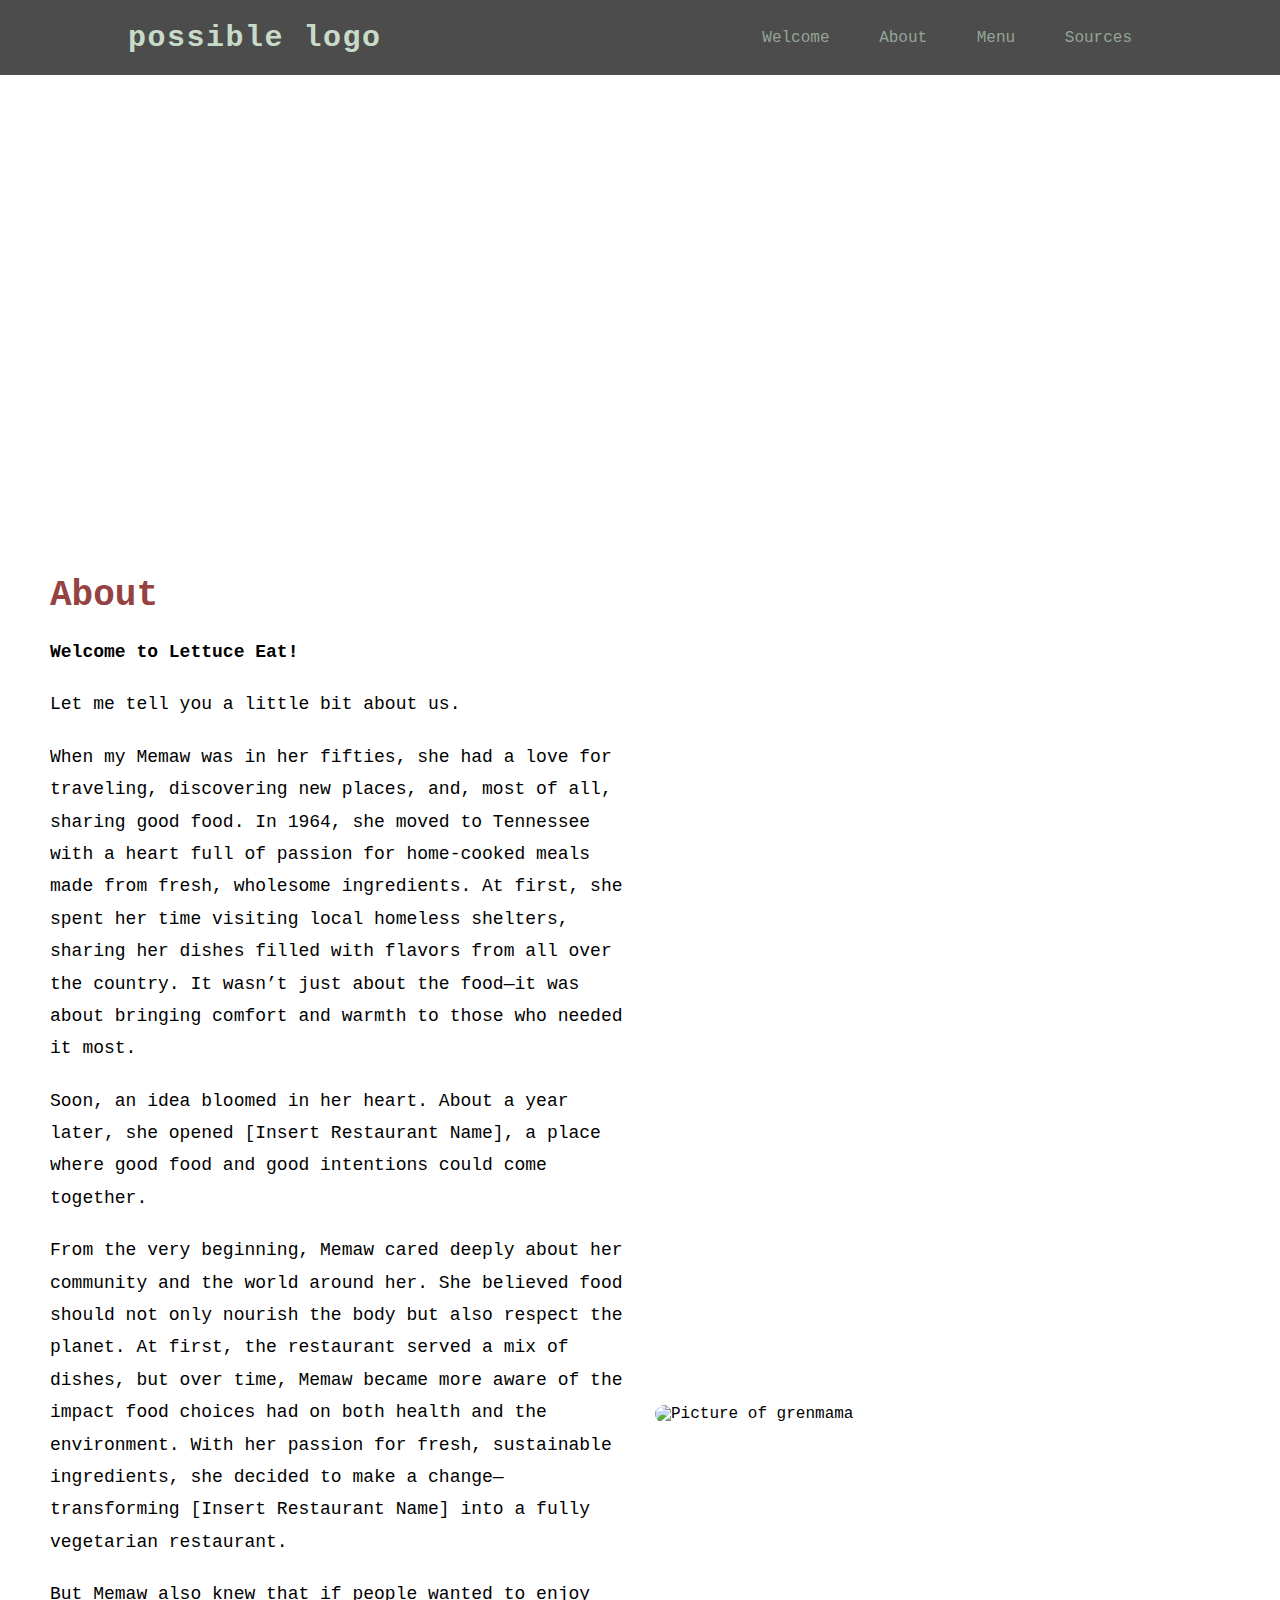
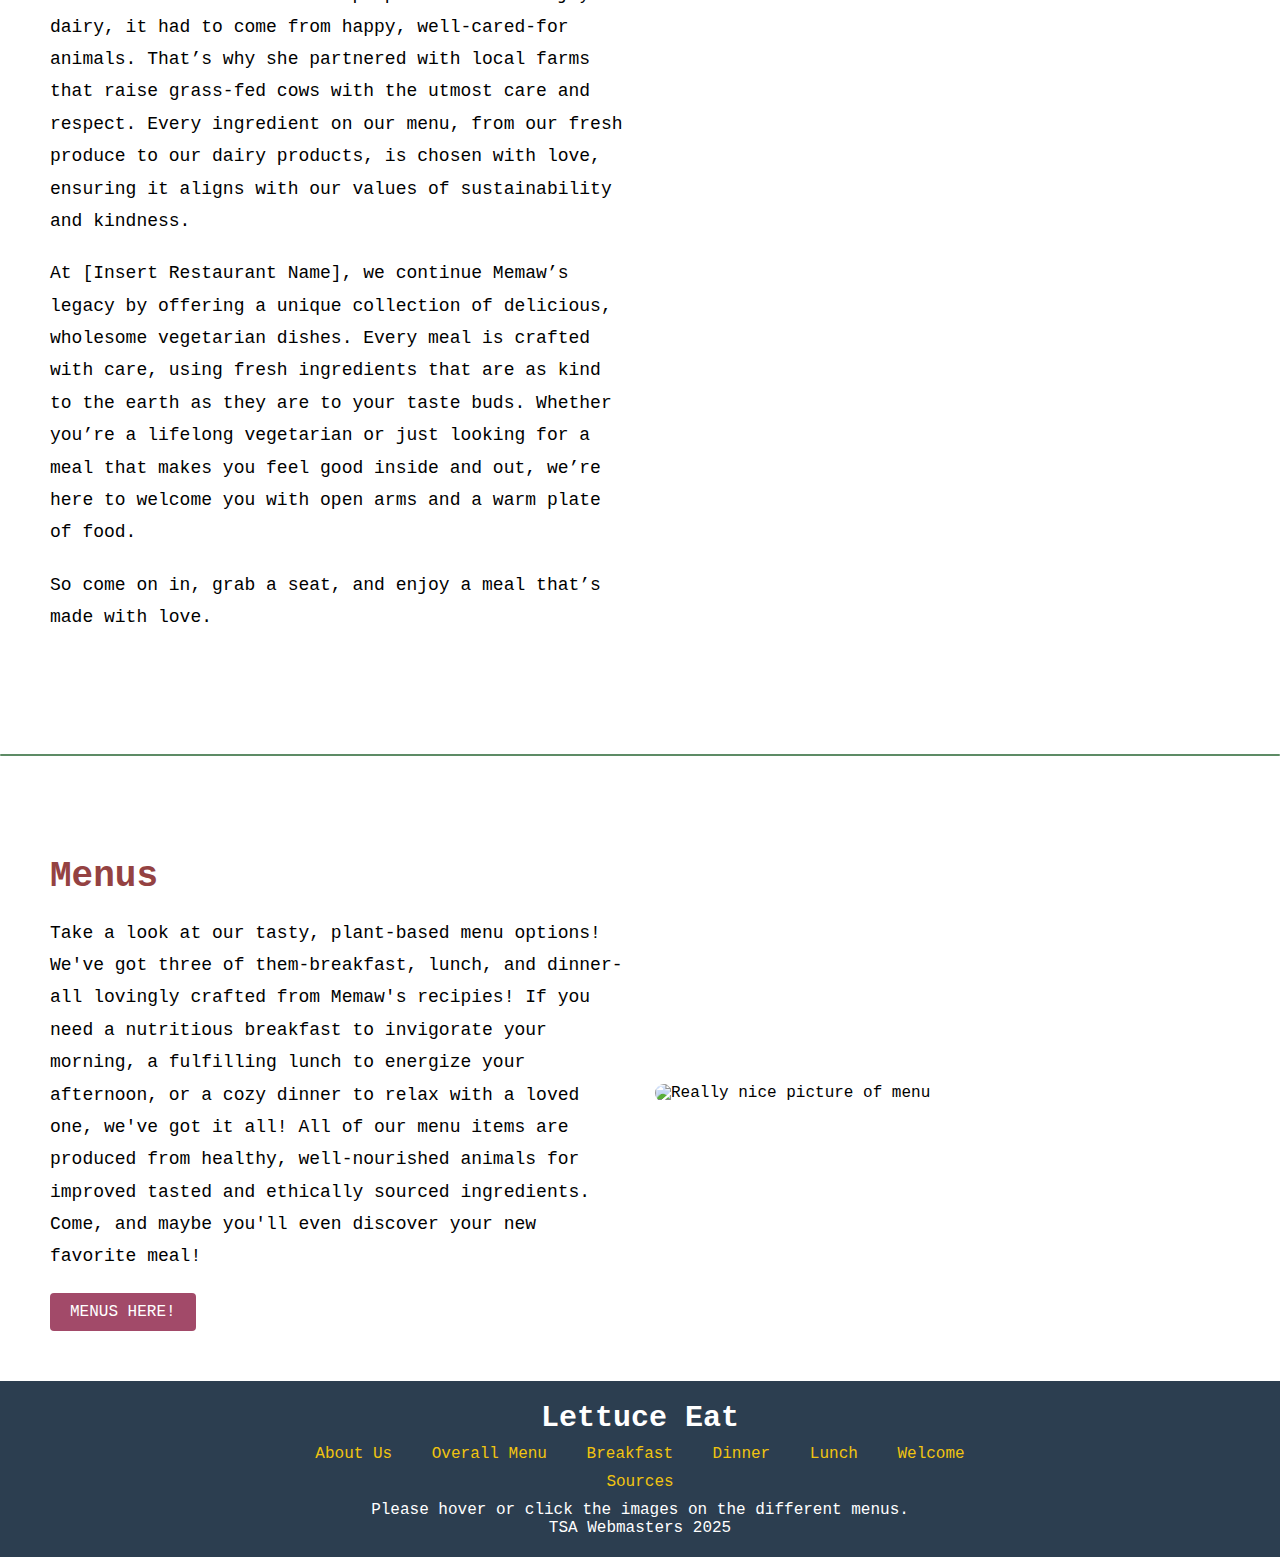
==== about.html @ 2dee2361 "copied files1" ====
<!DOCTYPE html>
<html lang="en">
<head>
    <title>About Lettuce Eat</title>
    <link rel="stylesheet" href="style.css">
    <meta charset="UTF-8">
</head>
<body>
    <header>
        <div class="logo">
            <p>possible logo</p>
        </div>
        <nav>
            <ul>
                <li><a href="index.html">Welcome</a></li>
                <li><a href="about.html">About</a></li>
                <li class="dropdown">
                    <a href="menu.html" class="dropbtn">Menu</a>
                    <div class="dropdown-content">
                        <a href="menu_breakfast.html">Breakfast</a>
                        <a href="menu_lunch.html">Lunch</a>
                        <a href="menu_dinner.html">Dinner</a>
                    </div>
                </li>
                <li><a href="sources.html">Sources</a></li>
            </ul>
        </nav>
    </header>

    <div class="aboutbody">
    </div>
    <section class="about-section">
        <div class="about-text">
        <h1>About</h1>
        <p><b>Welcome to Lettuce Eat!</b></p>
        <p>Let me tell you a little bit about us.</p>
        <p>When my Memaw was in her fifties, she had a love for traveling, discovering new places, and, most of all, sharing good food. In 1964, she moved to Tennessee with a heart full of passion for home-cooked meals made from fresh, wholesome ingredients. At first, she spent her time visiting local homeless shelters, sharing her dishes filled with flavors from all over the country. It wasn’t just about the food—it was about bringing comfort and warmth to those who needed it most.</p>
        <p>Soon, an idea bloomed in her heart. About a year later, she opened [Insert Restaurant Name], a place where good food and good intentions could come together.</p>
        <p>From the very beginning, Memaw cared deeply about her community and the world around her. She believed food should not only nourish the body but also respect the planet. At first, the restaurant served a mix of dishes, but over time, Memaw became more aware of the impact food choices had on both health and the environment. With her passion for fresh, sustainable ingredients, she decided to make a change—transforming [Insert Restaurant Name] into a fully vegetarian restaurant.</p>
        <p>But Memaw also knew that if people wanted to enjoy dairy, it had to come from happy, well-cared-for animals. That’s why she partnered with local farms that raise grass-fed cows with the utmost care and respect. Every ingredient on our menu, from our fresh produce to our dairy products, is chosen with love, ensuring it aligns with our values of sustainability and kindness.</p>
        <p>At [Insert Restaurant Name], we continue Memaw’s legacy by offering a unique collection of delicious, wholesome vegetarian dishes. Every meal is crafted with care, using fresh ingredients that are as kind to the earth as they are to your taste buds. Whether you’re a lifelong vegetarian or just looking for a meal that makes you feel good inside and out, we’re here to welcome you with open arms and a warm plate of food.</p>
        <p>So come on in, grab a seat, and enjoy a meal that’s made with love. </p>
        </div>
        <div class="about-image">
        <img src="" alt="Picture of grenmama">
        </div>
    </section>
    <div class="bar"></div>
    <section class="menu-section">
        <div class="menu-text">
            <h1>Menus</h1>
            <p>Take a look at our tasty, plant-based menu options! We've got three of them-breakfast, lunch, and dinner- all lovingly crafted from Memaw's recipies! If you need a nutritious breakfast to invigorate your morning, a fulfilling lunch to energize your afternoon, or a cozy dinner to relax with a loved one, we've got it all! All of our menu items are produced from healthy, well-nourished animals for improved tasted and ethically sourced ingredients. Come, and maybe you'll even discover your new favorite meal!</p>
            <a href="menu.html"><button class="learn-more-btn">Menus here!</button></a>
        </div>
        <div class="about-image">
            <img src="" alt="Really nice picture of menu">
        </div>
    </section>
    </section>
    <footer class="footer">
        <div class="footer-container">
            <div class="footer-logo">
                <h2>Lettuce Eat</h2>
            </div>
            <div class="footer-links">
                <a href="about.html">About Us</a>
                <a href="menu.html">Overall Menu</a>
                <a href="menu_breakfast.html">Breakfast</a>
                <a href="menu_dinner.html">Dinner</a>
                <a href="menu_lunch.html">Lunch</a>
                <a href="index.html">Welcome</a>
            </div>
            <div class="footer-sources">
                <a href="sources.html">Sources</a>
            </div>
            <p>Please hover or click the images on the different menus.</p>
            <p>TSA Webmasters 2025</p>
        </div>
    </footer>
</body>
</html>
---- style.css ----
*{
    margin: 0;
    padding: 0;
    font-family: 'Courier New', monospace;
    box-sizing: border-box;

}
/*the title font on homepage and ig the menu now*/
h1 {
    font-weight: bold;
    color: #ffffff;
    font-size: 70px;
  }

  h2 {
    font-weight: bold;
    color: #ffffff;
    font-size: 30px;
  }

/*for the homepage*/
.homebody{
    filter: brightness(70%);
    background: url(https://images.pexels.com/photos/326281/pexels-photo-326281.jpeg?auto=compress&cs=tinysrgb&w=1260&h=750&dpr=2) no-repeat;
    height: 90vh;
    background-size: cover;
    background-position: center;
}

/*for the about page*/
.aboutbody{
    background: url(https://images.pexels.com/photos/974314/pexels-photo-974314.jpeg?auto=compress&cs=tinysrgb&w=1260&h=750&dpr=2) no-repeat;
    height: 50vh;
    background-size: cover;
    background-position: center;
}

/*this is for the navigation bar*/
header{
    width: 100%;
    height: 75px;
    display: flex;
    justify-content: space-between;
    align-items: center;
    padding: 30px 10%;
    background: rgba(0, 0, 0, 0.7);

}

/*if the logo becomes a picture we can get rid of this*/
.logo{
    font-size: 30px;
    font-weight: bold;
    color: #c8dbc8;
    letter-spacing: 1.5px;
    cursor: pointer;

}

/*this is the navi bar options*/
nav li{
    display: inline-block;
    list-style: none;
    padding: 0px 20px;
}
a,button{
    font-size: 16px;
    font-weight: 500;
    color:#95a595;
    text-decoration: none;
    cursor: pointer;
}

/*this is the main title ig name*/
.content{
    width: 100%;
    position: absolute;
    top: 50%;
    transform: translateY(-50%);
    text-align: center;
    color: #fff;

}

/* mini about section*/
.about-section {
    display: flex;
    width: 100%;
    height: 50vh; 
    position: relative;
}

/* left side: Text */
.text1 {
    flex: 1;
    display: flex;
    flex-direction: column;
    justify-content: center;
    align-items: center;
    padding: 10px;
    background-color: #b3a79d;
    text-align: center;
   
}

.text1 h1 {
    margin-bottom: 20px;
    font-size: 36px;
}

.text1 p {
    margin-bottom: 20px;
    font-size: 16px;
    color: #333;
}

.text1 button {
    background-color: #254a2c;
    color: white;
    padding: 10px 10px;
    border: none;
    border-radius: 4px;
    cursor: pointer;
    font-size: 16px;
}

.text1 button:hover {
    background-color: #689378;
}

/* right side: Image */
.image1 {
    flex: 1.7;
    display: flex;
    justify-content: center;
    align-items: center;
    background-color: #ffffff;
    padding: 10px;
    max-width: 595px;
    margin: auto;

}

.image1 img {
    max-height: 90%;
    max-width: 100%;
    object-fit: cover;

}

/*card*/
.flip-container {
    perspective: 1000px;
    margin: 20px 0px;
    display: flex;
    flex-wrap: wrap;
    justify-content: center;
    gap: 50px;
    width: 100%;
}

.flip-card {
    width: 400px;
    height: 250px;
    position: relative;
}

.flip-card-inner {
    position: absolute;
    width: 100%;
    height: 100%;
    transform-style: preserve-3d;
    transition: transform 0.6s;
}

.flip-card:hover .flip-card-inner {
    transform: rotateY(180deg);
}

.flip-card-front, .flip-card-back {
    position: absolute;
    width: 100%;
    height: 100%;
    backface-visibility: hidden;
    display: flex;
    justify-content: center;
    align-items: center;
    text-align: center;
    border: 1px solid #ccc;
    border-radius: 0px;
    overflow: hidden;
    box-shadow: 0 4px 6px rgba(0, 0, 0, 0.1);
}

.flip-card-front {
    background-color: #fff;
    z-index: 2;
}

.flip-card-front img {
    width: 100%;
    height: 100%;
    object-fit: cover;
    opacity: 0.5;
}

.flip-card-front .overlay-text {
    position: absolute;
    top: 50%;
    left: 50%;
    transform: translate(-50%, -50%);
    font-size: 30px;
    font-weight: bold;
    text-align: center;
    color: white;
    z-index: 2;
    background: rgba(0, 0, 0, 0.7);
    padding: 20px 1000px;
    white-space:nowrap;
    border-radius: 1px;
}

.flip-card-back {
    background-color: #386740;
    color: white;
    transform: rotateY(180deg);
    font-size: 20px;
    padding: 20px;
    z-index: 1;
}



/* test 2 stuff */
section {
    display: flex; 
    align-items: center;
    justify-content: space-between;
    padding: 50px;
    flex-wrap: wrap;
}
  
.about-section, .menu-section {
    width: 100%;
    height: auto;
}
  
.about-text {
    flex: 1;
    max-width: 50%;
    margin-right: 30px;
}
  
.about-text h1 {
    font-size: 36px;
    color: #944242;
    margin-bottom: 20px;
}
  
.about-text p {
    font-size: 18px;
    margin-bottom: 20px;
    line-height: 1.8;
}

.menu-text {
    flex: 1;
    max-width: 50%;
    margin-right: 30px;
}

.menu-text h1 {
    font-size: 36px;
    color: #944242;
    margin-bottom: 20px;
}

.menu-text p {
    font-size: 18px;
    margin-bottom: 20px;
    line-height: 1.8;
}

.learn-more-btn {
    background-color: #a24a69;
    color: #fff;
    padding: 10px 20px;
    border: none;
    font-size: 16px;
    cursor: pointer;
    text-transform: uppercase;
    border-radius: 4px;
}
  
.learn-more-btn:hover {
    background-color: #872a50;
}
  
.about-image {
    flex: 1;
    max-width: 50%;
    display: flex;
    justify-content: center;
}
  
.about-image img {
    width: 100%;
    border-radius: 10px;
}

/*menu stuff*/
.menuheader{
    background: rgb(136, 123, 123);
    height: 90vh;
    background-size: cover;
    background-position: center;
}

.content2{
    width: 100%;
    position: absolute;
    top: 50%;
    transform: translateY(-50%);
    text-align: left;
    color: #fff;
    padding-left: 50px;

}

.bar {
    width: 100%;
    height: 2px;
    background: #346e3f;
    margin: 50px 0; 
    display: block; 
    border-radius: 10px;
    opacity: 0.8;  
}


/*dropdown menu for menu*/
.dropbtn {
    font-size: 16px;
    font-weight: 500;
    color: #95a595;
    text-decoration: none;
    cursor: pointer;
}

.dropdown-content {
    display: none;
    position: absolute;
    background-color: #fff;
    min-width: 160px; /* Adjust width */
    box-shadow: 0px 8px 16px rgba(0, 0, 0, 0.2);
    z-index: 1;
    flex-direction: column;
    border-radius: 4px;
}

.dropdown-content a {
    color: #95a595;
    padding: 12px 16px;
    text-decoration: none;
    display: block;
}

.dropdown-content a:hover {
    background-color: #f1f1f1;
}

.dropdown:hover .dropdown-content {
    display: block;
}

.dropdown:hover .dropbtn {
    background-color: #ddd; 
}

.menu-heading {
    text-align: center;
    font-size: 32px;
    font-weight: bold;
    color: #333; 
    margin-bottom: 20px; 
    margin-top: 20px;
}

.source {
    display: flex;
    justify-content: center; 
    align-items: center; 
    text-align: center; 
    height: 80vh; 
    background: url('https://images.pexels.com/photos/3084550/pexels-photo-3084550.jpeg?auto=compress&cs=tinysrgb&w=1260&h=750&dpr=2') no-repeat center center;
    background-size: cover;
    position: relative;
}

.source-box {
    background-color: rgba(49, 68, 51, 0.88); 
    color: white;
    padding: 30px;
    border-radius: 10px;
    max-width: 600px;
    width: 80%;
}

.source-box h1 {
    font-size: 36px;
    margin-bottom: 15px;
}

.source-box p {
    font-size: 18px;
    margin-bottom: 40px;
}

.source-box ul {
    list-style: none;
    padding: 0;
}

.source-box li {
    margin: 10px 0;
}

.source-box a {
    color: #c1f1da; 
    text-decoration: none;
    font-weight: bold;
}

.source-box a:hover {
    text-decoration: underline;
}

.footer {
    background-color: #2c3e50;
    color: white;
    text-align: center;
    padding: 20px 10px;
    font-family: Arial, sans-serif;
}

.footer-container {
    max-width: 800px;
    margin: auto;
}

.footer-links, .footer-sources {
    margin: 10px 0;
}

.footer a {
    color: #f1c40f;
    text-decoration: none;
    margin: 0 15px;
}

.footer a:hover {
    text-decoration: underline;
}
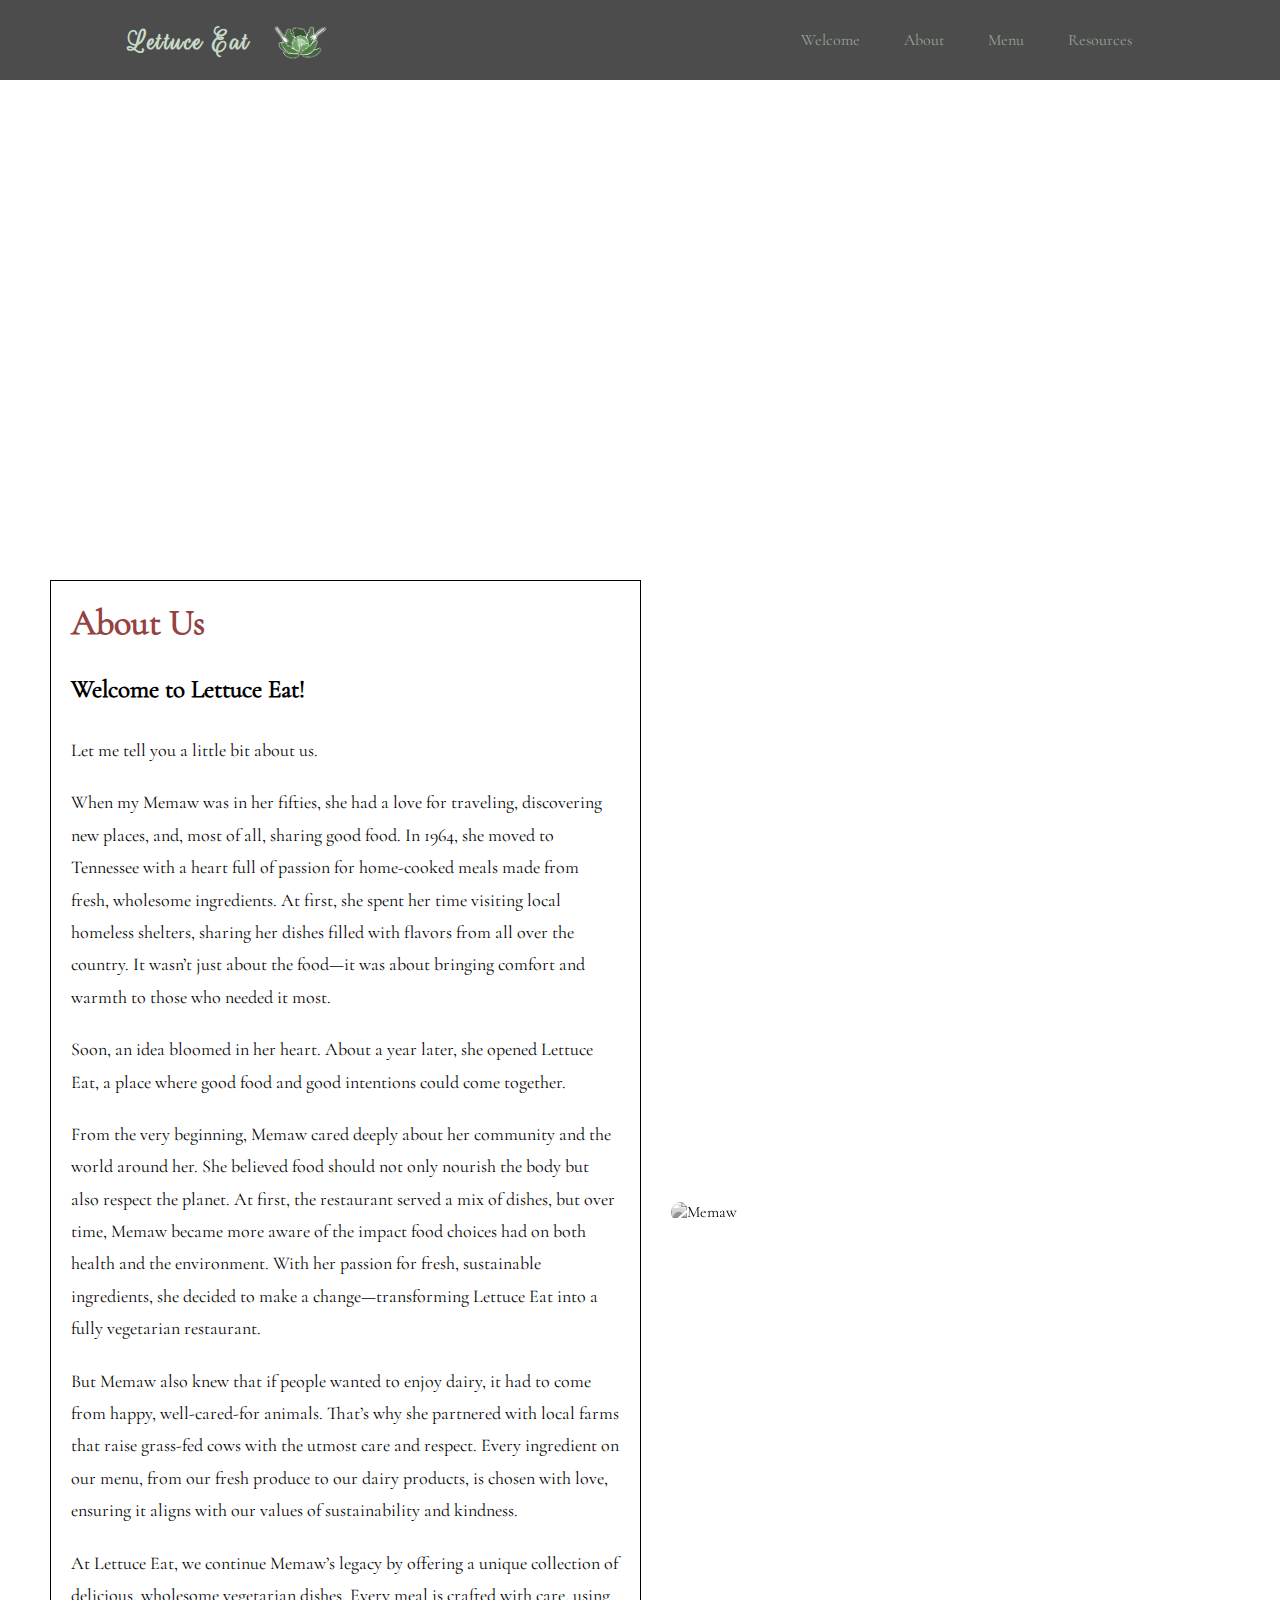
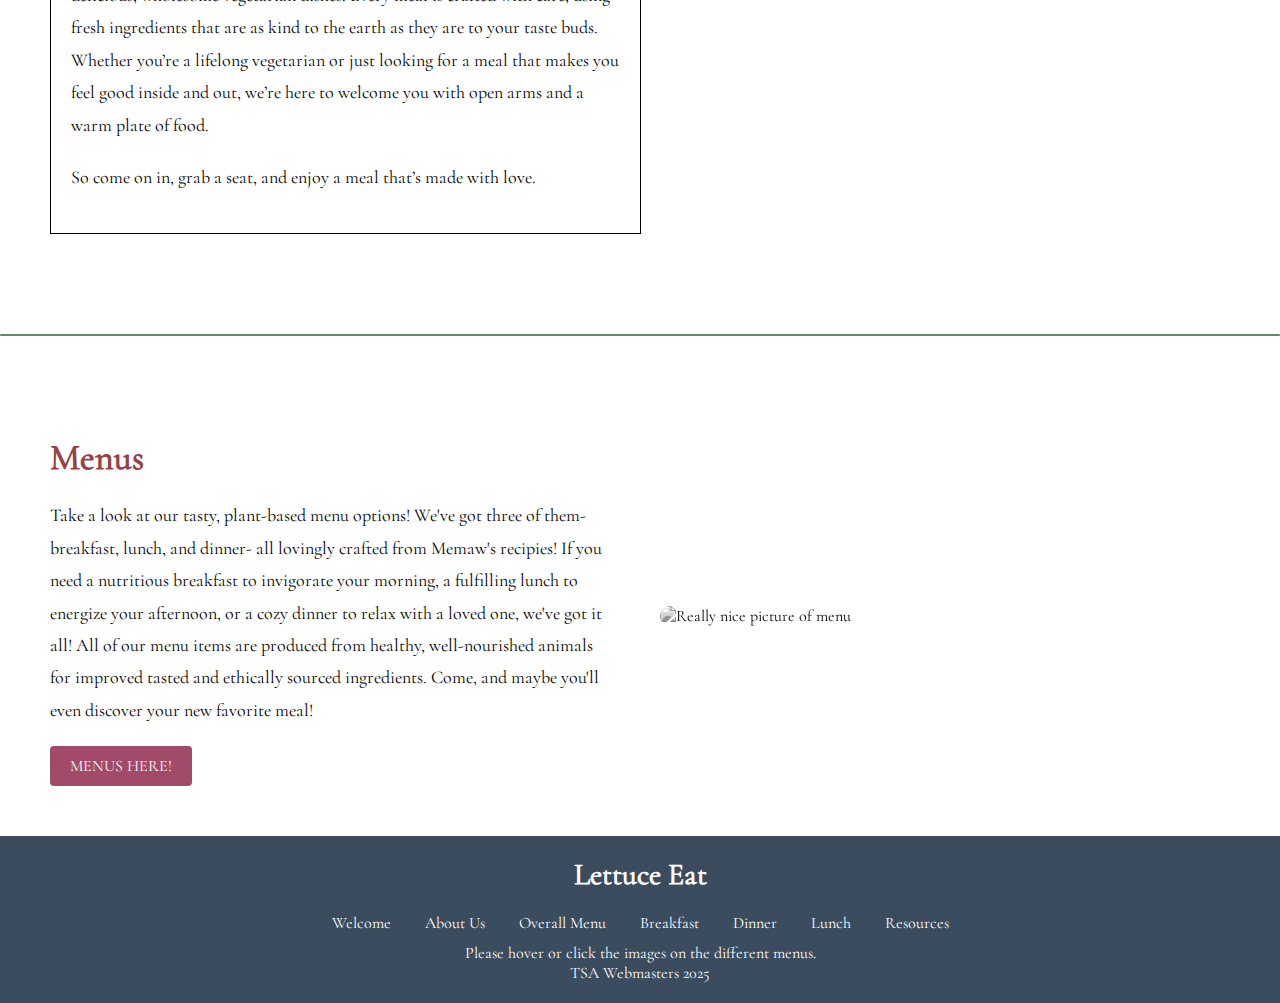
==== commit 41589bfd: "added final files" ====
--- a/about.html
+++ b/about.html
@@ -8,7 +8,7 @@
 <body>
     <header>
         <div class="logo">
-            <p>possible logo</p>
+            <p>Lettuce Eat</p><img src="logo-image.PNG" alt="logo">
         </div>
         <nav>
             <ul>
@@ -22,7 +22,7 @@
                         <a href="menu_dinner.html">Dinner</a>
                     </div>
                 </li>
-                <li><a href="sources.html">Sources</a></li>
+                <li><a href="Resources.html">Resources</a></li>
             </ul>
         </nav>
     </header>
@@ -31,18 +31,18 @@
     </div>
     <section class="about-section">
         <div class="about-text">
-        <h1>About</h1>
-        <p><b>Welcome to Lettuce Eat!</b></p>
+        <h1>About Us</h1>
+        <h4><b>Welcome to Lettuce Eat!</b></h4>
         <p>Let me tell you a little bit about us.</p>
         <p>When my Memaw was in her fifties, she had a love for traveling, discovering new places, and, most of all, sharing good food. In 1964, she moved to Tennessee with a heart full of passion for home-cooked meals made from fresh, wholesome ingredients. At first, she spent her time visiting local homeless shelters, sharing her dishes filled with flavors from all over the country. It wasn’t just about the food—it was about bringing comfort and warmth to those who needed it most.</p>
-        <p>Soon, an idea bloomed in her heart. About a year later, she opened [Insert Restaurant Name], a place where good food and good intentions could come together.</p>
-        <p>From the very beginning, Memaw cared deeply about her community and the world around her. She believed food should not only nourish the body but also respect the planet. At first, the restaurant served a mix of dishes, but over time, Memaw became more aware of the impact food choices had on both health and the environment. With her passion for fresh, sustainable ingredients, she decided to make a change—transforming [Insert Restaurant Name] into a fully vegetarian restaurant.</p>
+        <p>Soon, an idea bloomed in her heart. About a year later, she opened Lettuce Eat, a place where good food and good intentions could come together.</p>
+        <p>From the very beginning, Memaw cared deeply about her community and the world around her. She believed food should not only nourish the body but also respect the planet. At first, the restaurant served a mix of dishes, but over time, Memaw became more aware of the impact food choices had on both health and the environment. With her passion for fresh, sustainable ingredients, she decided to make a change—transforming Lettuce Eat into a fully vegetarian restaurant.</p>
         <p>But Memaw also knew that if people wanted to enjoy dairy, it had to come from happy, well-cared-for animals. That’s why she partnered with local farms that raise grass-fed cows with the utmost care and respect. Every ingredient on our menu, from our fresh produce to our dairy products, is chosen with love, ensuring it aligns with our values of sustainability and kindness.</p>
-        <p>At [Insert Restaurant Name], we continue Memaw’s legacy by offering a unique collection of delicious, wholesome vegetarian dishes. Every meal is crafted with care, using fresh ingredients that are as kind to the earth as they are to your taste buds. Whether you’re a lifelong vegetarian or just looking for a meal that makes you feel good inside and out, we’re here to welcome you with open arms and a warm plate of food.</p>
+        <p>At Lettuce Eat, we continue Memaw’s legacy by offering a unique collection of delicious, wholesome vegetarian dishes. Every meal is crafted with care, using fresh ingredients that are as kind to the earth as they are to your taste buds. Whether you’re a lifelong vegetarian or just looking for a meal that makes you feel good inside and out, we’re here to welcome you with open arms and a warm plate of food.</p>
         <p>So come on in, grab a seat, and enjoy a meal that’s made with love. </p>
         </div>
         <div class="about-image">
-        <img src="" alt="Picture of grenmama">
+        <img src="https://images.pexels.com/photos/5709271/pexels-photo-5709271.jpeg?auto=compress&cs=tinysrgb&w=1260&h=750&dpr=2" alt="Memaw">
         </div>
     </section>
     <div class="bar"></div>
@@ -53,7 +53,7 @@
             <a href="menu.html"><button class="learn-more-btn">Menus here!</button></a>
         </div>
         <div class="about-image">
-            <img src="" alt="Really nice picture of menu">
+            <img src="https://images.pexels.com/photos/313700/pexels-photo-313700.jpeg?auto=compress&cs=tinysrgb&w=1260&h=750&dpr=2" alt="Really nice picture of menu">
         </div>
     </section>
     </section>
@@ -63,15 +63,13 @@
                 <h2>Lettuce Eat</h2>
             </div>
             <div class="footer-links">
+                <a href="index.html">Welcome</a>
                 <a href="about.html">About Us</a>
                 <a href="menu.html">Overall Menu</a>
                 <a href="menu_breakfast.html">Breakfast</a>
                 <a href="menu_dinner.html">Dinner</a>
                 <a href="menu_lunch.html">Lunch</a>
-                <a href="index.html">Welcome</a>
-            </div>
-            <div class="footer-sources">
-                <a href="sources.html">Sources</a>
+                <a href="Resources.html">Resources</a>
             </div>
             <p>Please hover or click the images on the different menus.</p>
             <p>TSA Webmasters 2025</p>
--- a/style.css
+++ b/style.css
@@ -1,22 +1,75 @@
 *{
     margin: 0;
     padding: 0;
-    font-family: 'Courier New', monospace;
     box-sizing: border-box;
-
+    
+}
+/*Original is 'courier-new', 'Courier New', monospace*/
+@font-face {
+    font-family: Italicfont;
+    src: url('CormorantGaramond-Italic.ttf');
+    font-size: medium;
+    font-weight: 400;
+    font-style: normal;
+  } 
+
+@font-face {
+    font-family: Extrafont2;
+    src: url('PTSerifCaption-Regular.ttf');
+    font-weight: normal;
+    font-style: normal;
+}
+
+@font-face {
+    font-family: Extrafont3;
+    src: url('CormorantGaramond-Regular.ttf');
+    font-size: medium;
+    font-weight: 400;
+    font-style: normal;
+}
+
+@font-face {
+    font-family: Logofont;
+    src: url('RougeScript-Regular.ttf');
+    font-weight: normal;
+    font-style: normal;
 }
 /*the title font on homepage and ig the menu now*/
 h1 {
     font-weight: bold;
     color: #ffffff;
     font-size: 70px;
+    font-family: Extrafont3;
   }
 
-  h2 {
+h2 {
     font-weight: bold;
     color: #ffffff;
     font-size: 30px;
+    font-family: Extrafont3;
+    margin-bottom: 20px;
   }
+
+h3 {
+    color: white;
+    font-size: 17px;
+    font-family: Extrafont3;
+    align-items: left;
+    padding-left: 10px;
+    padding-bottom: 20px;
+}
+
+h4 {
+    color: black;
+    font-size: 25px;
+    padding: 10px 0px;
+    padding-bottom: 30px;
+
+}
+
+.shadow {
+    text-shadow: 2px 2px 5px rgba(0, 0, 0, 1);
+}
 
 /*for the homepage*/
 .homebody{
@@ -25,14 +78,17 @@
     height: 90vh;
     background-size: cover;
     background-position: center;
+    font-family: Extrafont3;
+
 }
 
 /*for the about page*/
 .aboutbody{
-    background: url(https://images.pexels.com/photos/974314/pexels-photo-974314.jpeg?auto=compress&cs=tinysrgb&w=1260&h=750&dpr=2) no-repeat;
+    background: url(https://images.pexels.com/photos/462042/pexels-photo-462042.jpeg?auto=compress&cs=tinysrgb&w=1260&h=750&dpr=1) no-repeat;
     height: 50vh;
     background-size: cover;
     background-position: center;
+    font-family: Extrafont3;
 }
 
 /*this is for the navigation bar*/
@@ -42,9 +98,9 @@
     display: flex;
     justify-content: space-between;
     align-items: center;
-    padding: 30px 10%;
+    padding: 40px 10%;
     background: rgba(0, 0, 0, 0.7);
-
+    font-family: Extrafont3;
 }
 
 /*if the logo becomes a picture we can get rid of this*/
@@ -54,7 +110,21 @@
     color: #c8dbc8;
     letter-spacing: 1.5px;
     cursor: pointer;
-
+    font-family: Logofont;
+    display: flex;
+    max-width: 100%;
+}
+
+.logo p{
+    padding-top: 32px;;
+}
+
+.logo img{
+    width: 100px;
+    height: auto;
+    flex-shrink: 0;
+    padding-left: 10px;
+    padding-right: 10px;
 }
 
 /*this is the navi bar options*/
@@ -62,6 +132,7 @@
     display: inline-block;
     list-style: none;
     padding: 0px 20px;
+    font-family: Extrafont3;
 }
 a,button{
     font-size: 16px;
@@ -69,6 +140,7 @@
     color:#95a595;
     text-decoration: none;
     cursor: pointer;
+    font-family: Extrafont3;
 }
 
 /*this is the main title ig name*/
@@ -79,6 +151,7 @@
     transform: translateY(-50%);
     text-align: center;
     color: #fff;
+    font-family: Extrafont3;
 
 }
 
@@ -88,6 +161,7 @@
     width: 100%;
     height: 50vh; 
     position: relative;
+    font-family: Extrafont3;
 }
 
 /* left side: Text */
@@ -98,34 +172,37 @@
     justify-content: center;
     align-items: center;
     padding: 10px;
-    background-color: #b3a79d;
-    text-align: center;
-   
+    background-color: #54634e;
+    text-align: center;
+    font-family: Extrafont3;
 }
 
 .text1 h1 {
     margin-bottom: 20px;
     font-size: 36px;
+    font-family: Extrafont3;
 }
 
 .text1 p {
     margin-bottom: 20px;
     font-size: 16px;
     color: #333;
+    font-family: Extrafont3;
 }
 
 .text1 button {
-    background-color: #254a2c;
+    background-color: #6d503c;
     color: white;
     padding: 10px 10px;
     border: none;
     border-radius: 4px;
     cursor: pointer;
     font-size: 16px;
+    font-family: Extrafont3;
 }
 
 .text1 button:hover {
-    background-color: #689378;
+    background-color: #8A6240;
 }
 
 /* right side: Image */
@@ -206,7 +283,7 @@
 
 .flip-card-front .overlay-text {
     position: absolute;
-    top: 50%;
+    top: 85%;
     left: 50%;
     transform: translate(-50%, -50%);
     font-size: 30px;
@@ -218,10 +295,11 @@
     padding: 20px 1000px;
     white-space:nowrap;
     border-radius: 1px;
+    font-family: Extrafont3;
 }
 
 .flip-card-back {
-    background-color: #386740;
+    background-color: rgba(67, 88, 69, 0.88);
     color: white;
     transform: rotateY(180deg);
     font-size: 20px;
@@ -229,7 +307,29 @@
     z-index: 1;
 }
 
-
+.cardgrouping {
+    flex: 1;
+    padding-right: 15px;
+    border-right: 2px solid white;
+}
+
+.description {
+    font-family: Italicfont;
+    padding-bottom: 5px;
+
+}
+
+.classification {
+    font-family: Extrafont3;
+}
+
+.price {
+    font-weight: bold;
+    font-size: 18px;
+    white-space: no-wrap;
+    padding-left: 15px;
+    font-family: Extrafont3;
+}
 
 /* test 2 stuff */
 section {
@@ -238,6 +338,7 @@
     justify-content: space-between;
     padding: 50px;
     flex-wrap: wrap;
+    font-family: Extrafont3;
 }
   
 .about-section, .menu-section {
@@ -247,8 +348,12 @@
   
 .about-text {
     flex: 1;
-    max-width: 50%;
-    margin-right: 30px;
+    max-width: 60%;
+    margin-right: 10px;
+    height: auto;
+    position: relative;
+    border: 1px solid black;
+    padding: 20px;
 }
   
 .about-text h1 {
@@ -298,9 +403,12 @@
   
 .about-image {
     flex: 1;
-    max-width: 50%;
-    display: flex;
-    justify-content: center;
+    max-width: 60%;
+    display: flex;
+    margin-top: 10px;
+    margin-right: 10px;
+    margin-left: 20px;
+    filter: grayscale(100%)
 }
   
 .about-image img {
@@ -310,7 +418,7 @@
 
 /*menu stuff*/
 .menuheader{
-    background: rgb(136, 123, 123);
+    background: url("https://images.pexels.com/photos/114974/pexels-photo-114974.jpeg?auto=compress&cs=tinysrgb&w=1260&h=750&dpr=2");
     height: 90vh;
     background-size: cover;
     background-position: center;
@@ -322,8 +430,9 @@
     top: 50%;
     transform: translateY(-50%);
     text-align: left;
-    color: #fff;
+    color: white;
     padding-left: 50px;
+    text-shadow: 5px 5px 10px grey;
 
 }
 
@@ -367,6 +476,7 @@
 
 .dropdown-content a:hover {
     background-color: #f1f1f1;
+    
 }
 
 .dropdown:hover .dropdown-content {
@@ -375,6 +485,8 @@
 
 .dropdown:hover .dropbtn {
     background-color: #ddd; 
+    padding: 2px 0px;
+    border-radius: 2px;
 }
 
 .menu-heading {
@@ -382,8 +494,15 @@
     font-size: 32px;
     font-weight: bold;
     color: #333; 
-    margin-bottom: 20px; 
-    margin-top: 20px;
+    margin-bottom: 40px; 
+    margin-top: 30px;
+}
+
+.angry-message {
+    text-align: center;
+    padding-left: 50px;
+    padding-right: 50px;
+    padding-bottom: 20px;
 }
 
 .source {
@@ -400,7 +519,7 @@
 .source-box {
     background-color: rgba(49, 68, 51, 0.88); 
     color: white;
-    padding: 30px;
+    padding: 7px;
     border-radius: 10px;
     max-width: 600px;
     width: 80%;
@@ -436,11 +555,11 @@
 }
 
 .footer {
-    background-color: #2c3e50;
+    background-color: #3a4c5e;
     color: white;
     text-align: center;
     padding: 20px 10px;
-    font-family: Arial, sans-serif;
+    font-family: Extrafont3;
 }
 
 .footer-container {
@@ -453,7 +572,7 @@
 }
 
 .footer a {
-    color: #f1c40f;
+    color: #ffffff;
     text-decoration: none;
     margin: 0 15px;
 }
@@ -461,3 +580,4 @@
 .footer a:hover {
     text-decoration: underline;
 }
+
